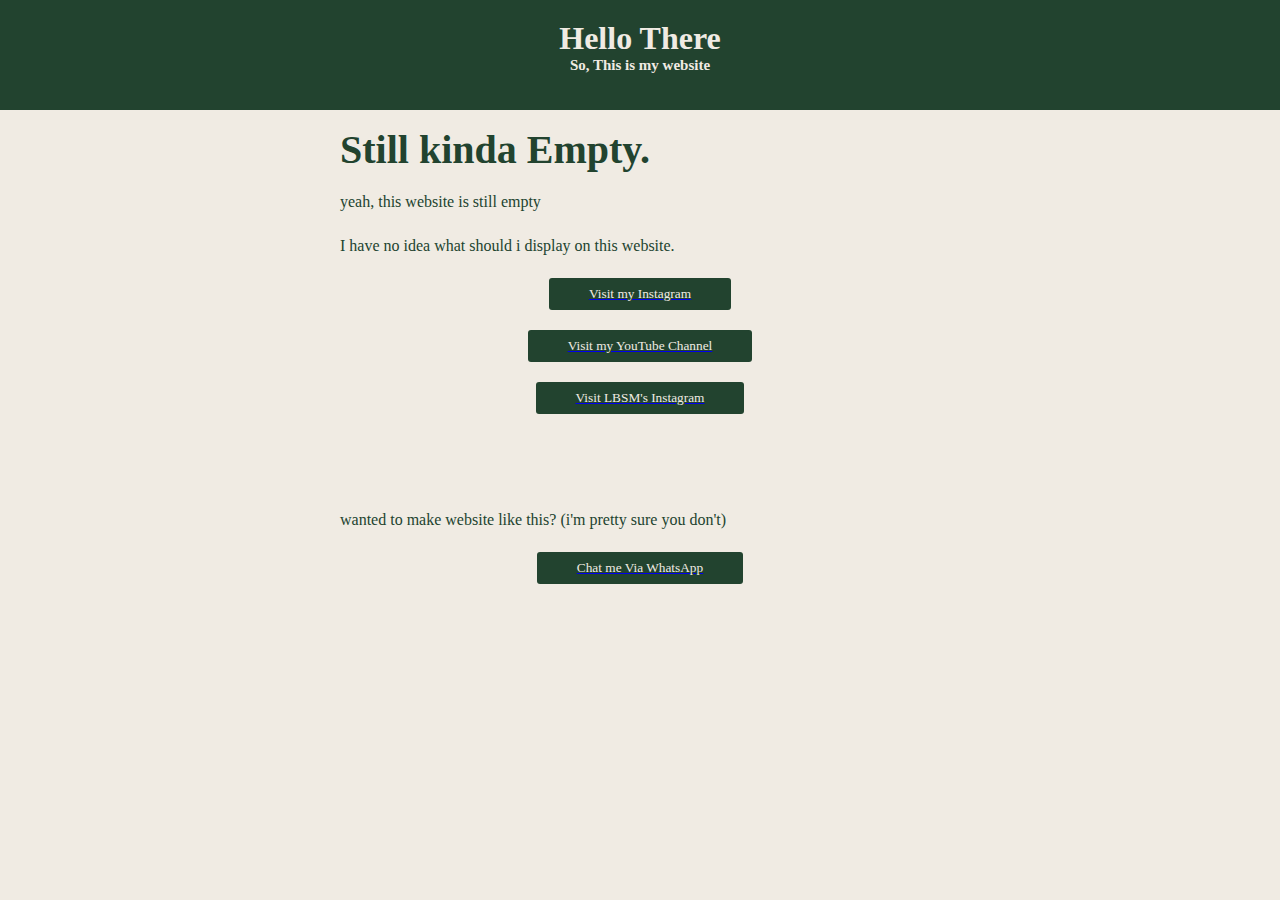
==== index.html @ 94babb35 "Add files via upload" ====
<!DOCTYPE html>
<html>
<head>
	<meta charset="utf-8">
	<meta name="viewport" content="width=device-width, initial-scale=1">
	<link rel="stylesheet" type="text/css" href="assets/css/style.css">
	<title>Index</title>
</head>
<body>
	<div class="top">
			<h1 class="title">Hello There</h1>	
			<h2 class="subtit">So, This is my website</h2>
		</div>

		<div class="wrapper">
			<article class="img-info">
				<h2>Still kinda Empty.</h2>
				<p>yeah, this website is still empty</p>
				<p>I have no idea what should i display on this website. </p>
				<a href="https://www.instagram.com/dafazan_">
					<button class="pijit">Visit my Instagram</button>
				</a>
				<a href="https://www.youtube.com/lbs3d">
					<button class="pijit">Visit my YouTube Channel</button>
				</a>
				<a href="https://www.instagram.com/thelbsmedia">
					<button class="pijit">Visit LBSM's Instagram</button>
				</a>
				<br>
				<br>
				<br>
				<p>wanted to make website like this? (i'm pretty sure you don't)</p>
				<a href="https://wa.me/6285864714906?text=Hello">
					<button class="pijit">Chat me Via WhatsApp</button>
				</a>
			</article>
		</div>


</body>
</html>
---- assets/css/style.css ----
*{
	margin: 0;
	padding: 0;
}

@import url('https://fonts.googleapis.com/css2?family=Arima:wght@500&display=swap');
body {
	background: #f0ebe3;
}

.top {
	width: 100%;
	height: 110px;
	background-color: #22432f;
	
}

.title {
	text-align: center;
	padding: 20px 0px 0px;
	color: #f0ebe3;
	font-family: Arima;
}

.img {
	width: 100%;
}
.subtit {
	text-align: center;
	color: #f0ebe3;
	font-family: Arima;
	font-size: 15px;
}

.wrapper {
	width: 100%;
}

.img-banner {
	display: none;
}

.img-info {
	width: 100%;
}

.img-info h2 {
	padding: 30px 30px 20px;
	font-family: Arima;
	font-size: 40px;
	color: #22432f;
	line-height: 40px;
}

.img-info p {
	padding: 0px 30px 20px;
	font-family: Arima;
	font-size: 16px;
	color: #22432f;
	line-height: 24px;
}

.img-info2 {
	width: 100%;
}

.img-info2 h2 {
	padding: 30px 30px 20px;
	font-family: Arima;
	font-size: 40px;
	color: #22432f;
	line-height: 40px;
	text-align: ;
}

.img-info2 p {
	padding: 0px 30px 20px;
	font-family: Arima;
	font-size: 16px;
	color: #22432f;
	line-height: 24px;
}

.img-me {
	width: 100%;
}
.pijit {
	border: 0;
	background: #22432f;
	display:block;
	margin: 20px auto;
	text-align: center;
	
	padding: 8px 40px;
	outline: none;
	color: #f0ebe3	;
	border-radius: 3px;
	transition: 0.25s;
	cursor: pointer;
	font-family: Arima ;
	font-weight: 500;

}


@media only screen and (min-width: 786px) {
	.img-banner {
		display: block;
		width: 100%;
		padding-bottom: 30px;
	}

	.wrapper {
		width: 600px;
		margin: 0 auto;
	}

	.img-info h2 {
		padding: 20px 0px 0px;
	}

	.img-info p {
		padding: 20px 0px 0px;
	}

	.img-info2 h2 {
		text-align: center;
	}

	.img-info2 p {
		padding: 20px 0px 0px;
		padding-left: 20px;
	}

	.img-me {
		padding-top: 30px;
	}

}
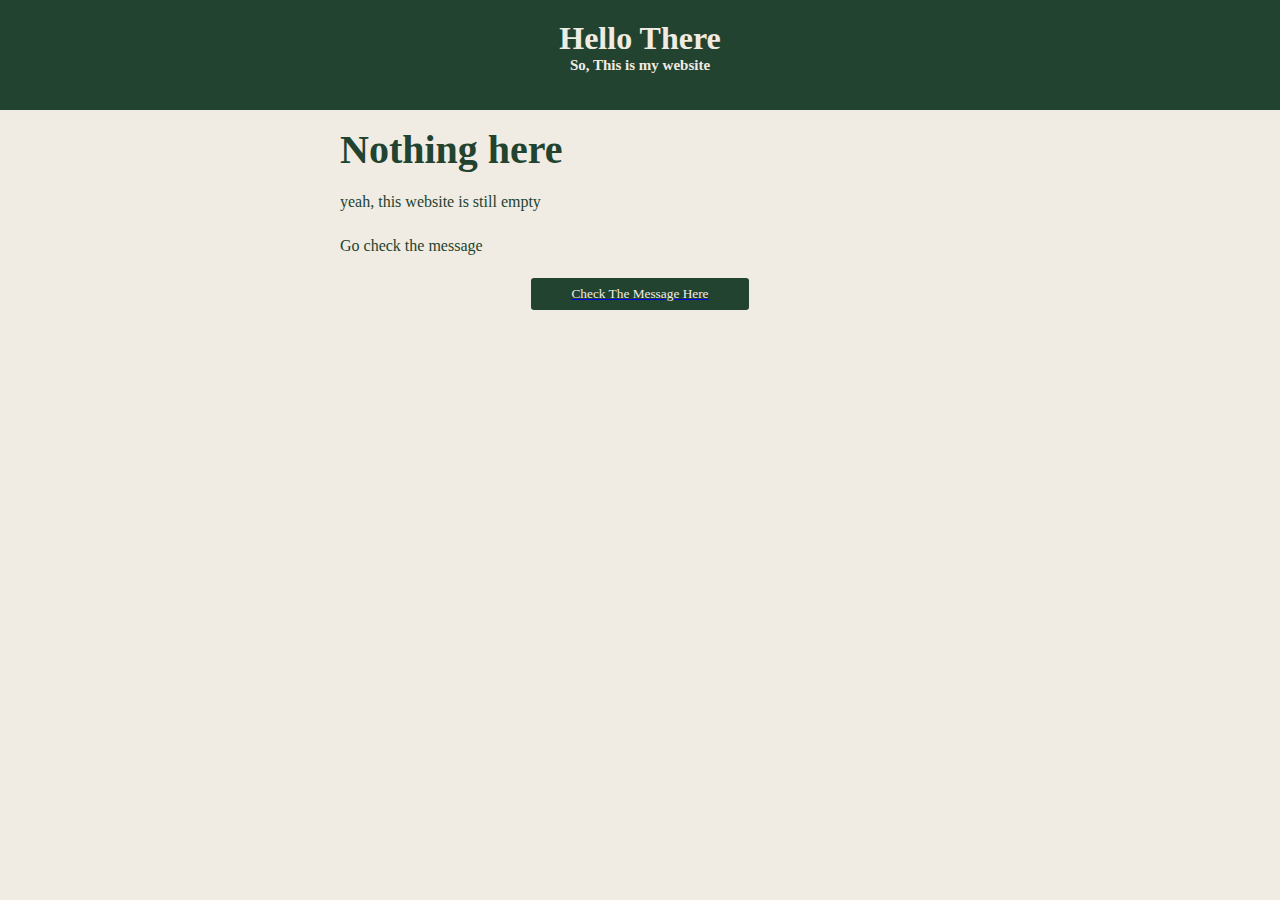
==== commit 5ae6873f: "Update index.html" ====
--- a/index.html
+++ b/index.html
@@ -14,24 +14,11 @@
 
 		<div class="wrapper">
 			<article class="img-info">
-				<h2>Still kinda Empty.</h2>
+				<h2>Nothing here</h2>
 				<p>yeah, this website is still empty</p>
-				<p>I have no idea what should i display on this website. </p>
-				<a href="https://www.instagram.com/dafazan_">
-					<button class="pijit">Visit my Instagram</button>
-				</a>
-				<a href="https://www.youtube.com/lbs3d">
-					<button class="pijit">Visit my YouTube Channel</button>
-				</a>
-				<a href="https://www.instagram.com/thelbsmedia">
-					<button class="pijit">Visit LBSM's Instagram</button>
-				</a>
-				<br>
-				<br>
-				<br>
-				<p>wanted to make website like this? (i'm pretty sure you don't)</p>
-				<a href="https://wa.me/6285864714906?text=Hello">
-					<button class="pijit">Chat me Via WhatsApp</button>
+				<p>Go check the message</p>
+				<a href="emz.html">
+					<button class="pijit">Check The Message Here</button>
 				</a>
 			</article>
 		</div>
@@ -41,3 +28,4 @@
 </html>
 
 
+
